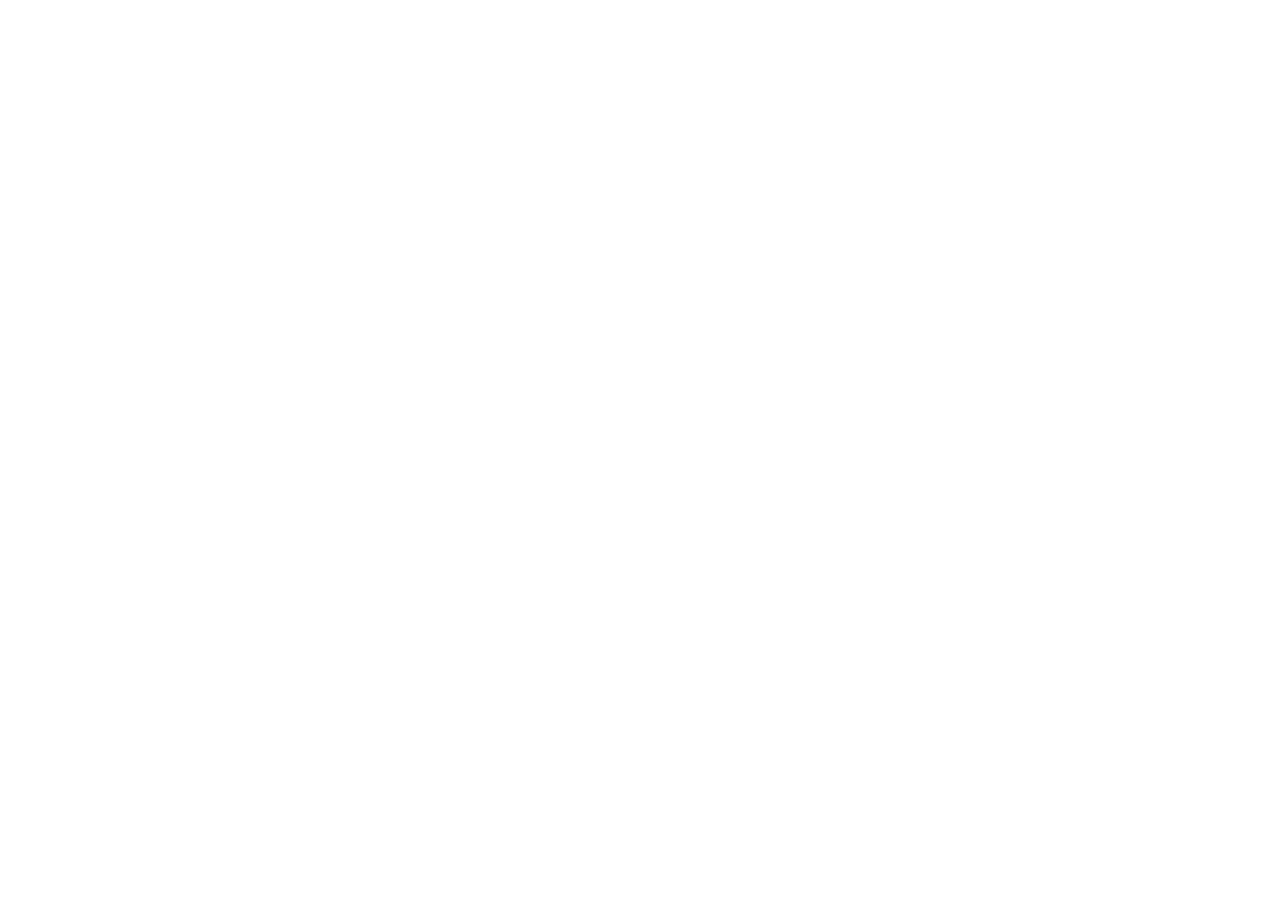
==== index.html @ 59a2b76d "initial commit" ====
<!DOCTYPE html>
<html lang="en">
<head>
    <meta charset="UTF-8">
    <meta name="viewport" content="width=device-width, initial-scale=1.0">
    <title>rdr2</title>
</head>
<body>
    
</body>
</html>
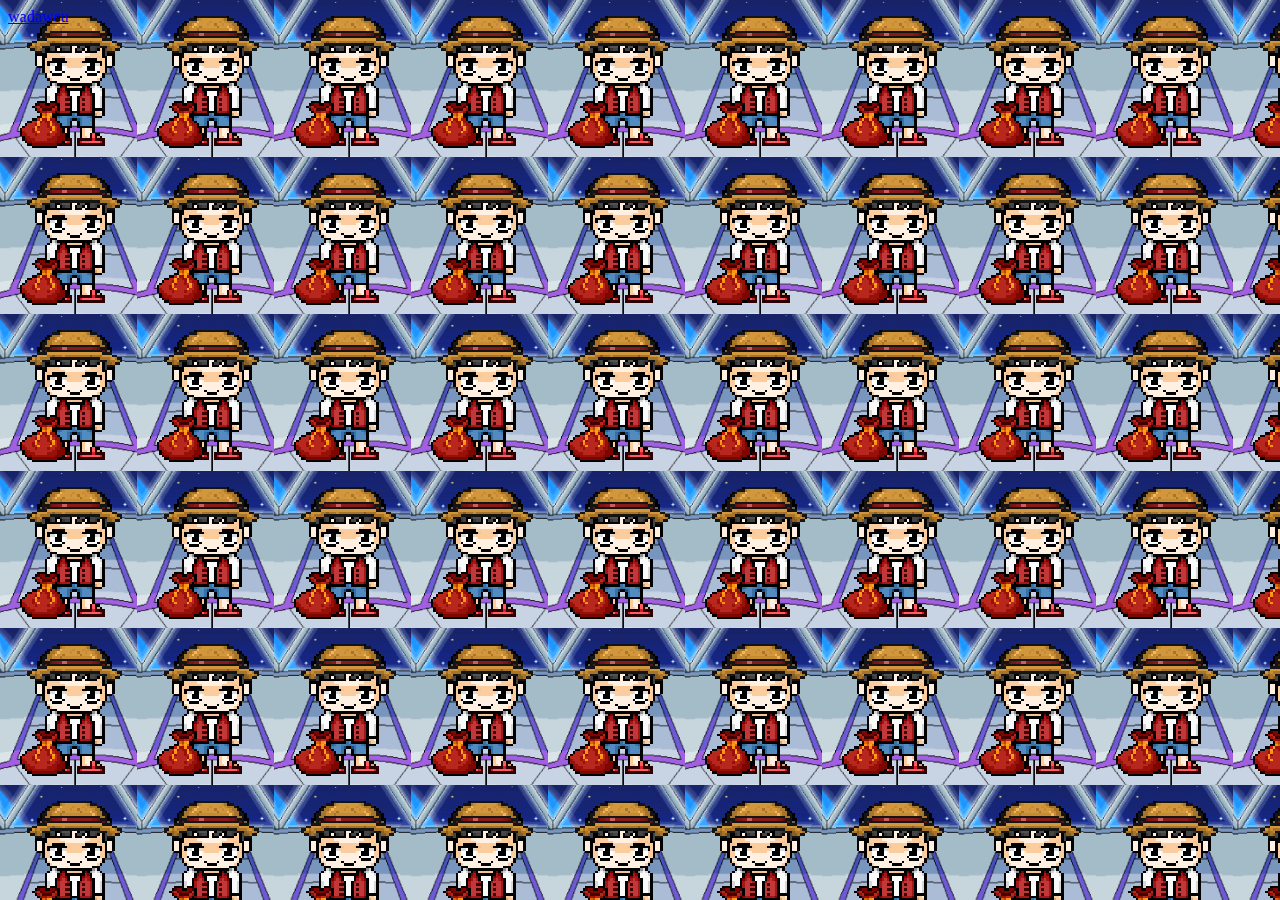
==== commit b29f4208: "Segunda aula" ====
--- a/index.html
+++ b/index.html
@@ -3,9 +3,11 @@
 <head>
     <meta charset="UTF-8">
     <meta name="viewport" content="width=device-width, initial-scale=1.0">
-    <title>rdr2</title>
+    <title>Tela inicial</title>
 </head>
-<body>
+<body background="img/luffy.png" text="white">
     
+    <a href="wadaweu.html">wadaweu</a>
+
 </body>
 </html>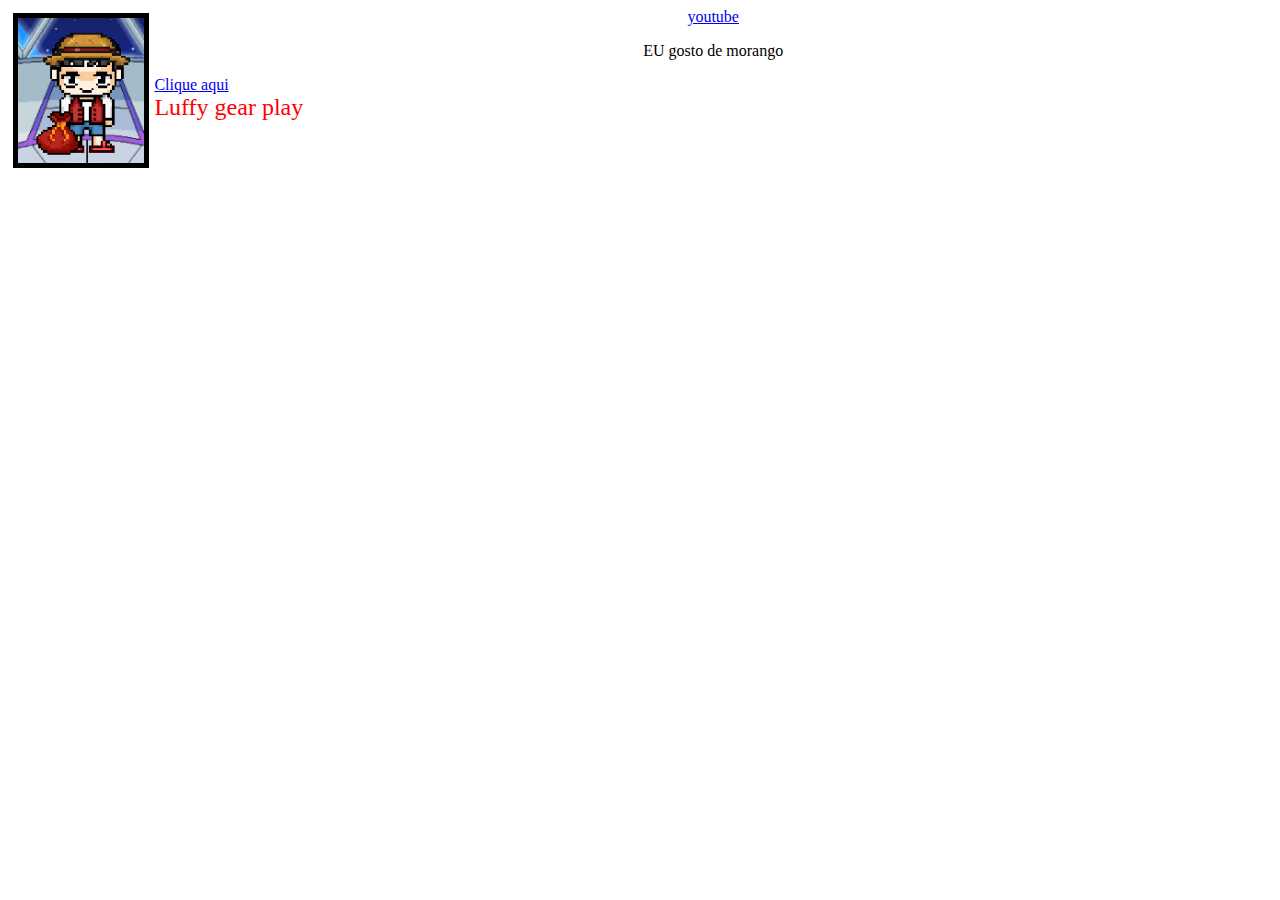
==== commit 9b5805a3: "Aula 15/03" ====
--- a/index.html
+++ b/index.html
@@ -1,13 +1,40 @@
 <!DOCTYPE html>
 <html lang="en">
+
 <head>
     <meta charset="UTF-8">
     <meta name="viewport" content="width=device-width, initial-scale=1.0">
     <title>Tela inicial</title>
 </head>
-<body background="img/luffy.png" text="white">
-    
-    <a href="wadaweu.html">wadaweu</a>
+
+<body>
+    <header>
+
+        <img src="img/luffy.png" alt="Luffy da ctrl play" align="left" height="20%" width="10%" vspace="5" hspace="5"
+            border="5"></a>
+
+        <center>
+            <a href="youtube.com">youtube</a>
+
+            <p>EU gosto de morango</p>
+
+
+
+        </center>
+    </header>
+
+
+    <a href="wadaweu.html">Clique aqui</a>
+    <br>
+    <font size="5" color="red" face="Comic Sans MS">Luffy gear play</font>
+    <br>
+
+
+
+
+
+
 
 </body>
+
 </html>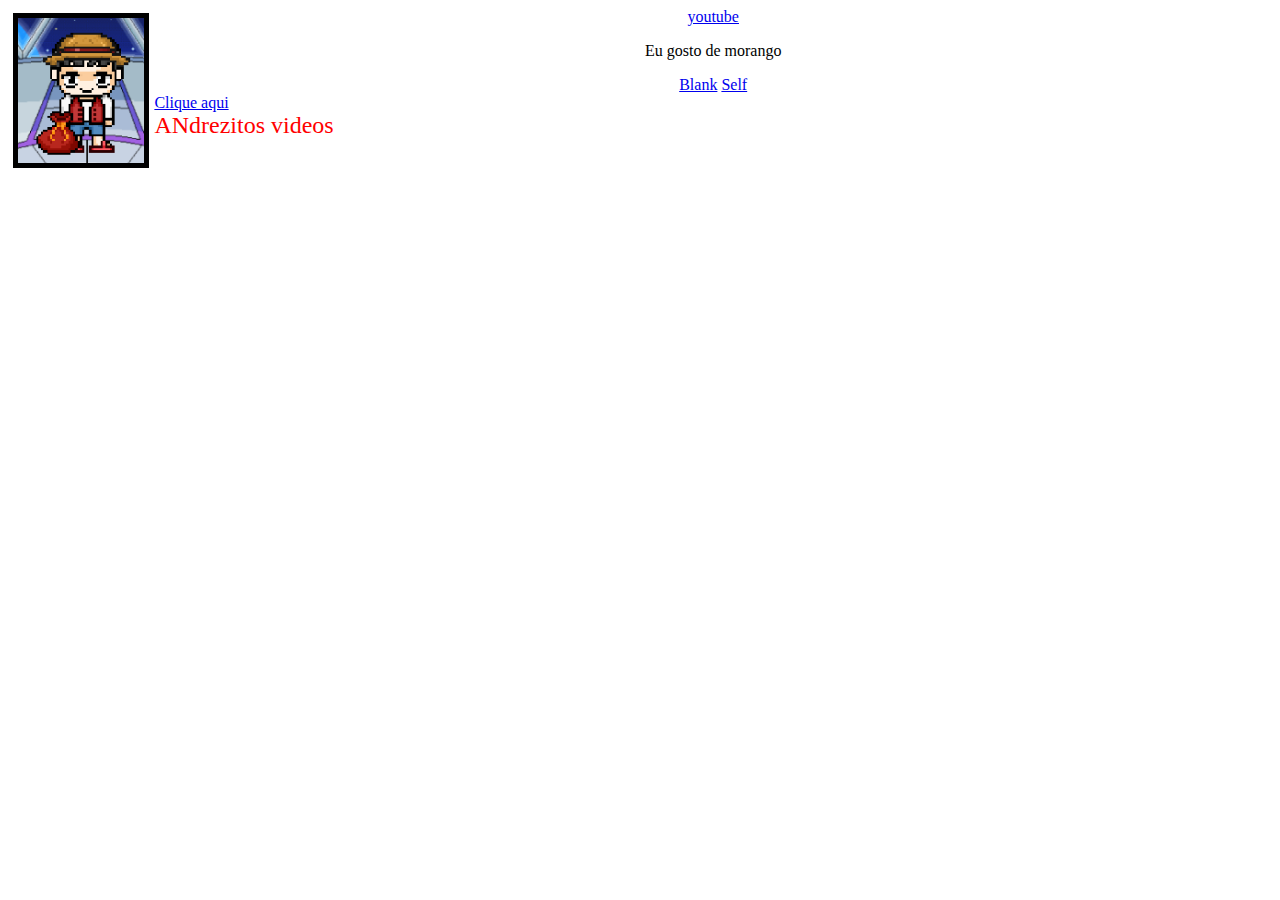
==== commit 64cf4a62: "Aula 03" ====
--- a/index.html
+++ b/index.html
@@ -10,15 +10,15 @@
 <body>
     <header>
 
-        <img src="img/luffy.png" alt="Luffy da ctrl play" align="left" height="20%" width="10%" vspace="5" hspace="5"
-            border="5"></a>
+        <img src="img/luffy.png" alt="Luffy da ctrl play" align="left" height="20%" width="10%" vspace="5" hspace="5" border="5"></a>
 
         <center>
-            <a href="youtube.com">youtube</a>
+            <a href="https://www.youtube.com">youtube</a>
 
-            <p>EU gosto de morango</p>
+            <p>Eu gosto de morango</p>
 
-
+            <a target="_blank" href="wadaweu.html">Blank</a>
+            <a target="_self" href="wadaweu.html">Self</a>
 
         </center>
     </header>
@@ -26,11 +26,12 @@
 
     <a href="wadaweu.html">Clique aqui</a>
     <br>
-    <font size="5" color="red" face="Comic Sans MS">Luffy gear play</font>
+    <font size="5" color="red" face="Comic Sans MS">ANdrezitos videos</font>
     <br>
 
+    <iframe width="50%" height="50%" src="https://www.youtube.com/embed/N9HPZIOSPQU" title="GAMEBOY DA NASA!!! - Unboxing AYANEO POCKET DMG" frameborder="0" allow="accelerometer; autoplay; clipboard-write; encrypted-media; gyroscope; picture-in-picture; web-share" referrerpolicy="strict-origin-when-cross-origin" allowfullscreen></iframe>
 
-
+    
 
 
 
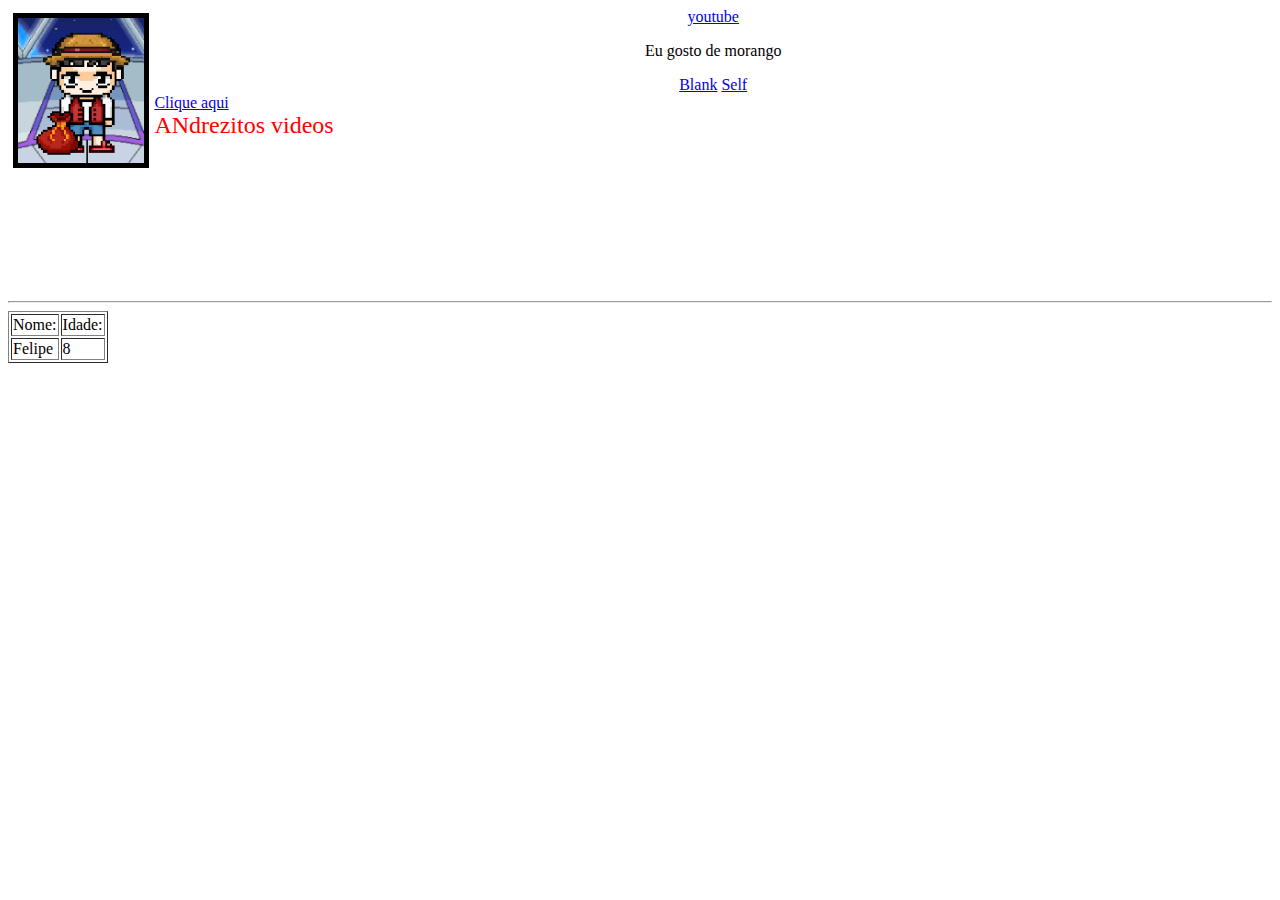
==== commit f7d2a57e: "Aula 03" ====
--- a/index.html
+++ b/index.html
@@ -1,5 +1,5 @@
 <!DOCTYPE html>
-<html lang="en">
+<html lang="en">  
 
 <head>
     <meta charset="UTF-8">
@@ -7,9 +7,8 @@
     <title>Tela inicial</title>
 </head>
 
-<body>
+<body> <!-- PODE TER APENAS UM BODY / TODO O CONTEUDO FICA AQUI DENTRO -->
     <header>
-
         <img src="img/luffy.png" alt="Luffy da ctrl play" align="left" height="20%" width="10%" vspace="5" hspace="5" border="5"></a>
 
         <center>
@@ -31,9 +30,20 @@
 
     <iframe width="50%" height="50%" src="https://www.youtube.com/embed/N9HPZIOSPQU" title="GAMEBOY DA NASA!!! - Unboxing AYANEO POCKET DMG" frameborder="0" allow="accelerometer; autoplay; clipboard-write; encrypted-media; gyroscope; picture-in-picture; web-share" referrerpolicy="strict-origin-when-cross-origin" allowfullscreen></iframe>
 
-    
+    <hr>
 
+    <table border="1">
+        <tr>
+            <td >Nome:</td>
+            <td>Idade:</td>
+        </tr>
+        <tr>
+            <td>Felipe</td>
+            <td>8</td>
+        </tr>
+        
 
+    </table>
 
 
 </body>
